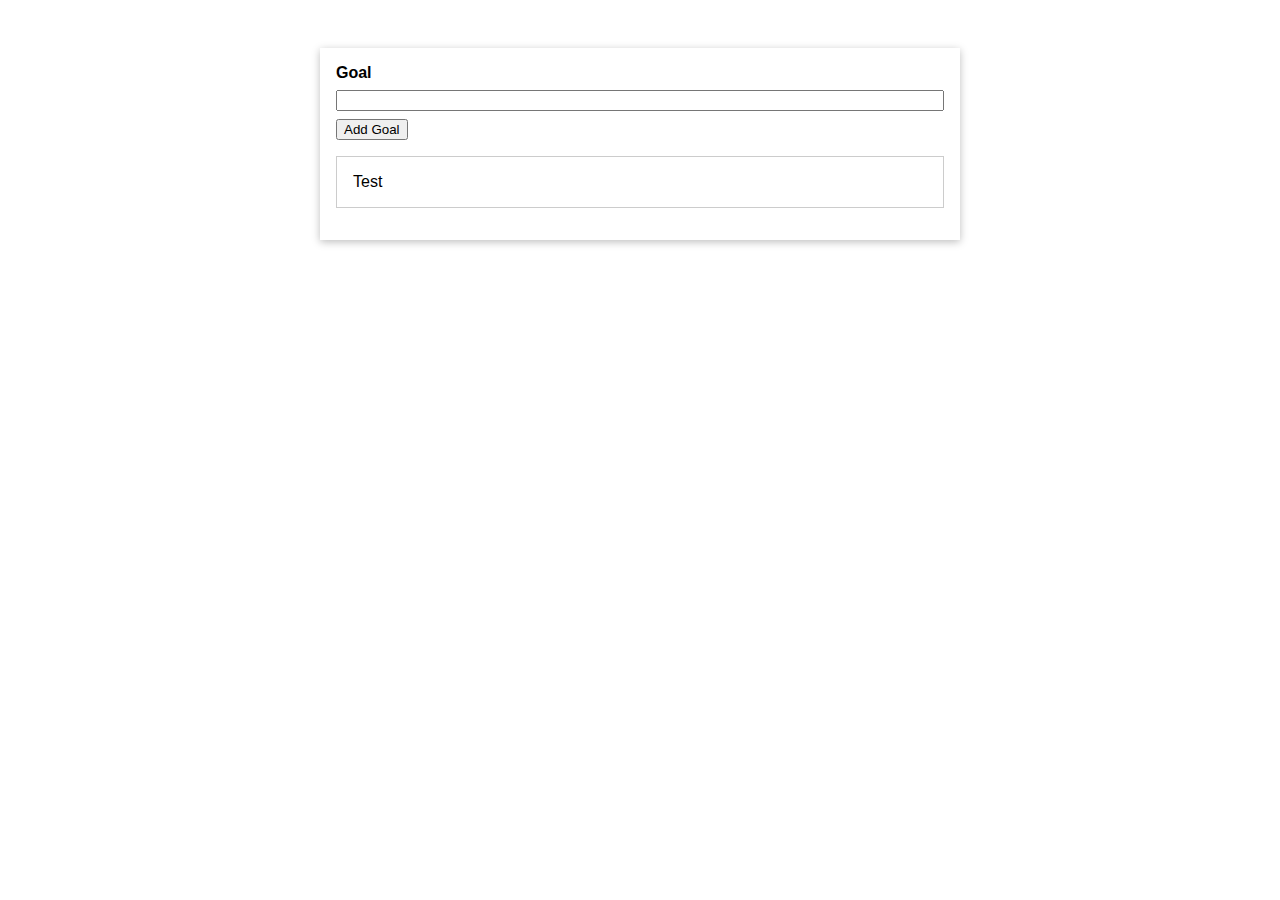
==== project/gs-01-starting-project/gs-01-starting-project/index.html @ af833b05 "first commit" ====
<!DOCTYPE html>
<html lang="en">
  <head>
    <meta charset="UTF-8" />
    <meta name="viewport" content="width=device-width, initial-scale=1.0" />
    <title>A First App</title>
    <link rel="stylesheet" href="styles.css" />
  </head>
  <body>
    <div id="app">
      <div>
        <label for="goal">Goal</label>
        <input type="text" id="goal" />
        <button>Add Goal</button>
      </div>
      <ul>
        <li>Test</li>
      </ul>
    </div>
    <script src="app.js"></script>
  </body>
</html>
---- project/gs-01-starting-project/gs-01-starting-project/styles.css ----
* {
  box-sizing: border-box;
}

html {
  font-family: sans-serif;
}

body {
  margin: 0;
}

#app {
  margin: 3rem auto;
  max-width: 40rem;
  padding: 1rem;
  box-shadow: 0 2px 8px rgba(0, 0, 0, 0.26);
}

label, input {
  margin-bottom: 0.5rem;
  display: block;
  width: 100%;
}

label {
  font-weight: bold;
}

ul {
  list-style: none;
  margin: 1rem 0;
  padding: 0;
}

li {
  margin: 1rem 0;
  padding: 1rem;
  border: 1px solid #ccc;
}
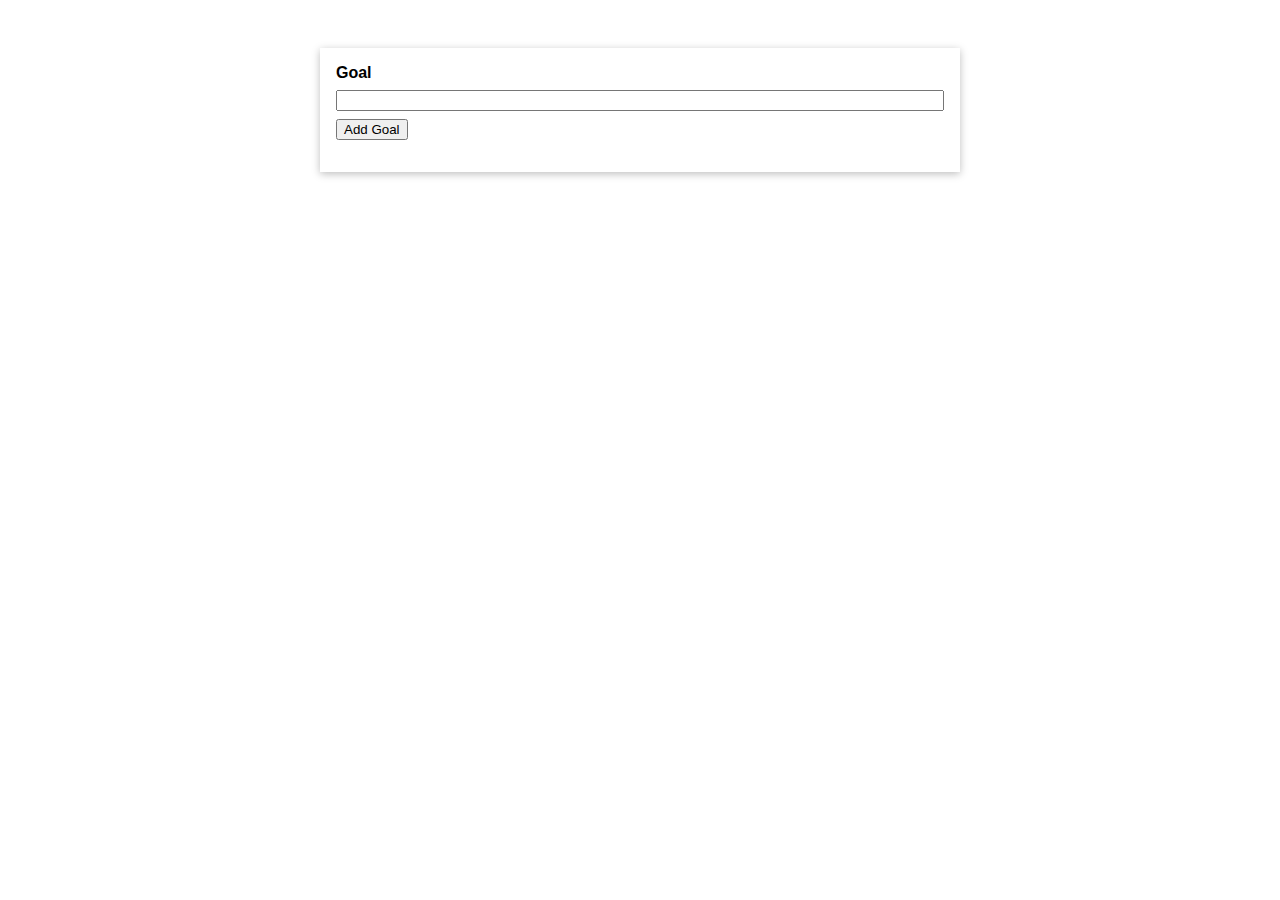
==== commit 3bb6e266: "change_1" ====
--- a/project/gs-01-starting-project/gs-01-starting-project/index.html
+++ b/project/gs-01-starting-project/gs-01-starting-project/index.html
@@ -14,9 +14,9 @@
         <button>Add Goal</button>
       </div>
       <ul>
-        <li>Test</li>
+        
       </ul>
-    </div>
+    </div>  
     <script src="app.js"></script>
   </body>
 </html>
